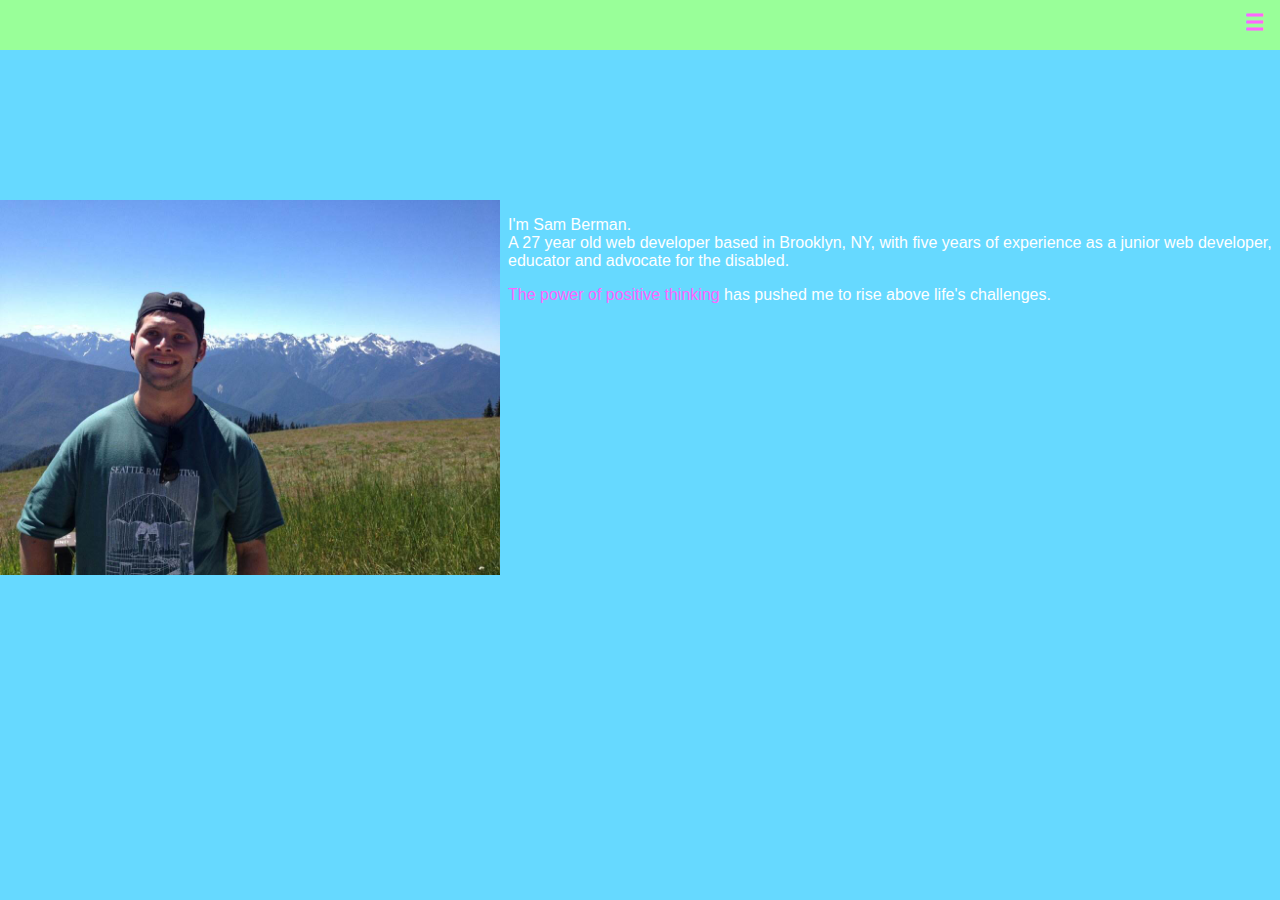
==== index.html @ e1e43909 "init commit" ====
<html>
<head>
	<title>Sam Berman's Portfolio Site</title>
	<link rel="stylesheet" href="https://maxcdn.bootstrapcdn.com/bootstrap/3.3.6/css/bootstrap.min.css" integrity="sha384-1q8mTJOASx8j1Au+a5WDVnPi2lkFfwwEAa8hDDdjZlpLegxhjVME1fgjWPGmkzs7" crossorigin="anonymous">
	<link rel="stylesheet" type="text/css" href="styles/normalize.css">
	<link rel="stylesheet" type="text/css" href="styles/main.css">
	
	<script src="https://ajax.googleapis.com/ajax/libs/jquery/2.2.4/jquery.min.js"></script>
	<script src="js/main.js"></script>
</head>
<body>
	<div id="top">
		<header>
			<button class="hamburger">&#9776;</button>
		  <button class="cross">&#735;</button>
		</header>

		<div class="menu">
	  	<ul>
		    <a href="index.html"><li>HOME</li></a>
		    <a href="projects.html"><li>PROJECTS</li></a>
		    <a href="contact.html"><li>CONTACT ME</li></a>
	  	</ul>
		</div> 
	</div>

	<div class="jumbotron" id="hello">
		<img width="500px" src="images/Hurricane_Ridge_Selfie.jpg">
		<p>I'm Sam Berman. <br>
			A 27 year old web developer based in Brooklyn, NY, with five years of experience as a junior web developer, educator and advocate for the disabled.</p>
			<p><a href="http://cerebral-posi.tumblr.com" target="_new">The power of positive thinking</a> has pushed me to rise above life's challenges.</p>
	</div>
</body>
</html>
---- styles/main.css ----
body {
  background: #66d9ff;
}

header{
	width:100%; 
	background:#99ff99; 
	height:50px; 
	line-height:50px;
}
.hamburger{
  background:none;
  position:absolute;
  top:0;
  right:0;
  line-height:45px;
  padding:0px 15px 0px 15px;
  color:#ff66ff;
  border:0;
  font-size:1.4em;
  font-weight:bold;
  cursor:pointer;
  outline:none;
  z-index:10000000000000;
}
.cross{
  background:none;
  position:absolute;
  top:0px;
  right:0;
  padding:0px 15px 0px 15px;
  color:#ff66ff;
  border:0;
  font-size:3em;
  line-height:65px;
  font-weight:bold;
  cursor:pointer;
  outline:none;
  z-index:10000000000000;
}
.menu {
  z-index:1000000; 
  font-weight:bold; 
  font-size:0.8em; 
  width:100%; 
  background:#99ff99;  
  position:absolute; 
  text-align:center;
}

.menu ul {
  margin: 0; 
  padding: 0; 
  list-style-type: none; 
  list-style-image: none;
}

.menu li {
  display: block;   
  padding:15px 0 15px 0; 
 /* border-bottom:#1d1f20 1px solid;*/
}

.menu li:hover {
  display: block;    
  background:#66d9ff; 
  padding:15px 0 15px 0; 
  /*border-bottom:#1d1f20 1px solid;*/
}

.menu ul li a { 
  text-decoration:none;  
  margin: 0px; 
  color:#fff;
}

.menu ul li a:hover {  
  color: #fff; 
  text-decoration:none;
}

.menu a {
  text-decoration:none; 
  color:#ff66ff;
  text-shadow: 2px #ff66ff;
}

.menu a:hover {
  text-decoration:none; 
  color:white;
}

#hello {
  background: #66d9ff;
  color: white;
  padding-top: 150px;
}

#hello a {
  color: #ff66ff;
  text-decoration: none;
}

#hello img {
  float: left;
  padding-right: 8px;
}

#description {
  color: white;
}

#food_roulette {
  padding-top: 32px;
}

#food_roulette a {
  text-decoration: none;
  color: white;
}

#food {
  float: left;
}

#roulette {
  color: white;
}

#info {
  color: white;
  padding-top: 50px;
  text-align: center;
}

#info a {
  color: white;
  text-decoration: none;
}
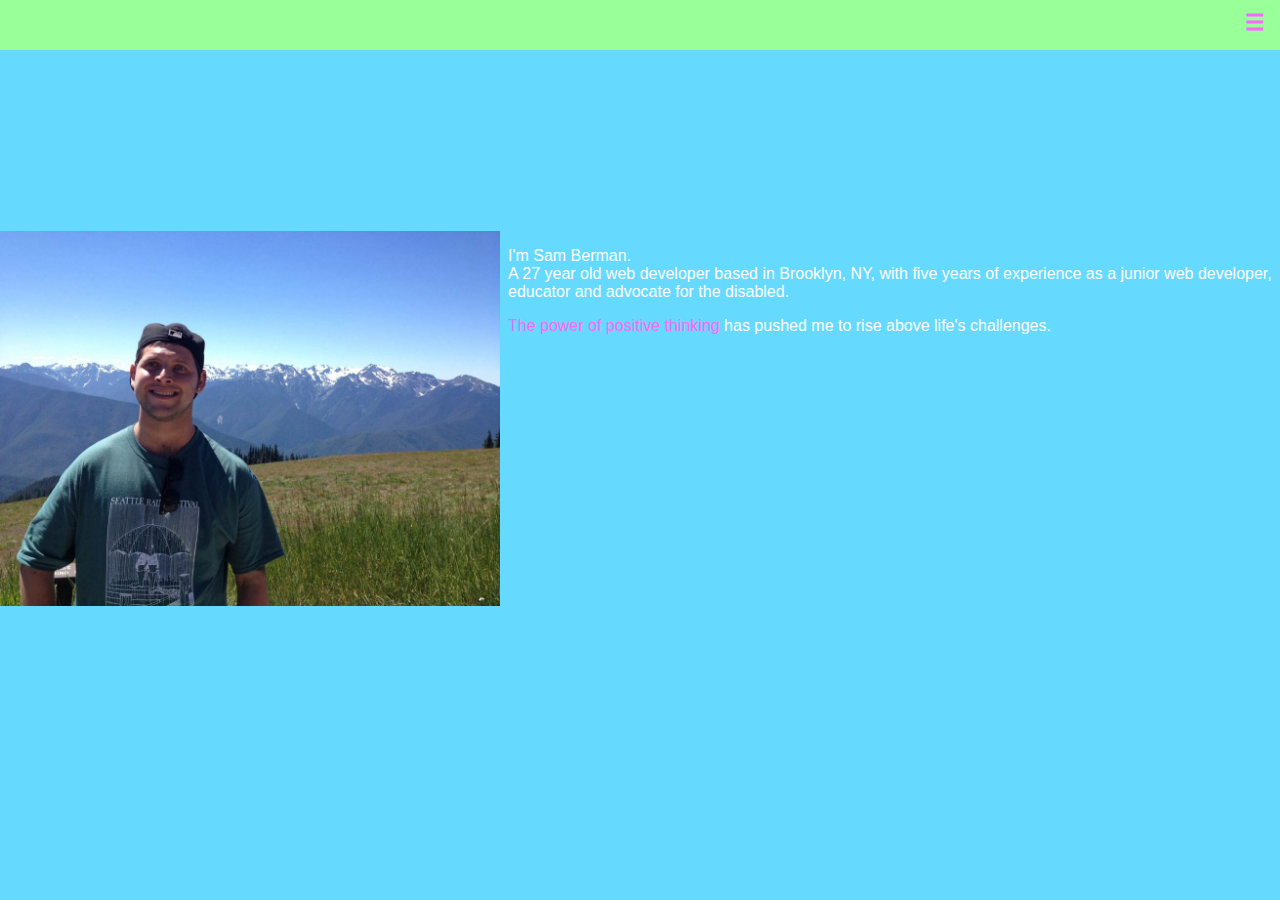
==== commit 96a9e13d: "Updating styles" ====
--- a/index.html
+++ b/index.html
@@ -20,6 +20,7 @@
 		    <a href="index.html"><li>HOME</li></a>
 		    <a href="projects.html"><li>PROJECTS</li></a>
 		    <a href="contact.html"><li>CONTACT ME</li></a>
+		    <a href="http://blog.cerebralposi.net"><li>CEREBRAL POSI BLOG</li></a>
 	  	</ul>
 		</div> 
 	</div>
@@ -28,7 +29,7 @@
 		<img width="500px" src="images/Hurricane_Ridge_Selfie.jpg">
 		<p>I'm Sam Berman. <br>
 			A 27 year old web developer based in Brooklyn, NY, with five years of experience as a junior web developer, educator and advocate for the disabled.</p>
-			<p><a href="http://cerebral-posi.tumblr.com" target="_new">The power of positive thinking</a> has pushed me to rise above life's challenges.</p>
+			<p><a href="http://blog.cerebralposi.net" target="_new">The power of positive thinking</a> has pushed me to rise above life's challenges.</p>
 	</div>
 </body>
 </html>--- a/styles/main.css
+++ b/styles/main.css
@@ -93,7 +93,7 @@
 #hello {
   background: #66d9ff;
   color: white;
-  padding-top: 150px;
+  padding-top: 181px;
 }
 
 #hello a {
@@ -129,11 +129,15 @@
 
 #info {
   color: white;
-  padding-top: 50px;
+  padding-top: 150px;
   text-align: center;
 }
 
 #info a {
   color: white;
   text-decoration: none;
+}
+
+#info a:hover {
+  color: #ff66ff;
 }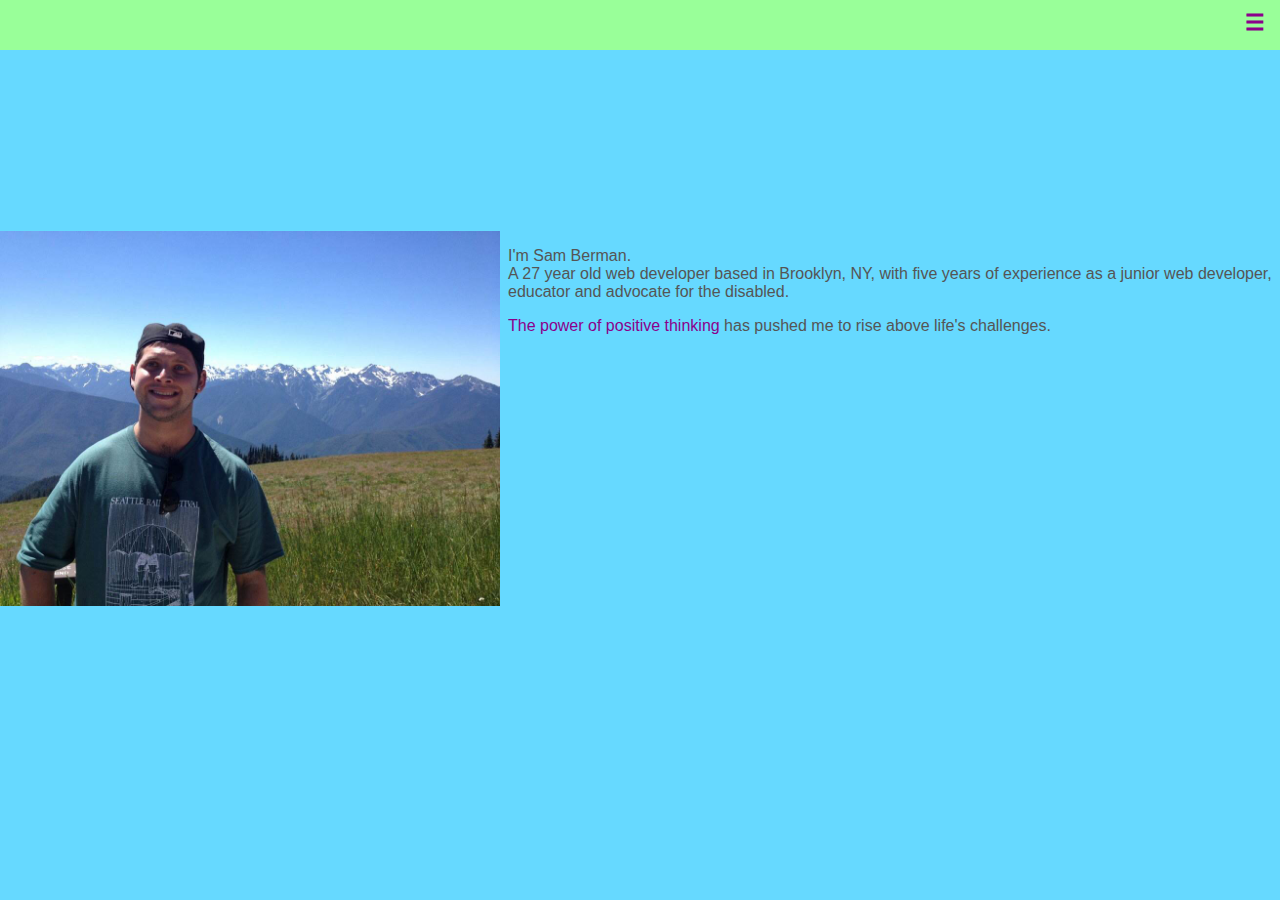
==== commit cb433aaf: "Updating styles so that site meets WCAG contrast ratio guidelines" ====
--- a/index.html
+++ b/index.html
@@ -1,4 +1,4 @@
-<html>
+<html lang="en">
 <head>
 	<title>Sam Berman's Portfolio Site</title>
 	<link rel="stylesheet" href="https://maxcdn.bootstrapcdn.com/bootstrap/3.3.6/css/bootstrap.min.css" integrity="sha384-1q8mTJOASx8j1Au+a5WDVnPi2lkFfwwEAa8hDDdjZlpLegxhjVME1fgjWPGmkzs7" crossorigin="anonymous">
@@ -26,7 +26,7 @@
 	</div>
 
 	<div class="jumbotron" id="hello">
-		<img width="500px" src="images/Hurricane_Ridge_Selfie.jpg">
+		<img src="images/Hurricane_Ridge_Selfie.jpg" alt="Sam Berman">
 		<p>I'm Sam Berman. <br>
 			A 27 year old web developer based in Brooklyn, NY, with five years of experience as a junior web developer, educator and advocate for the disabled.</p>
 			<p><a href="http://blog.cerebralposi.net" target="_new">The power of positive thinking</a> has pushed me to rise above life's challenges.</p>
--- a/styles/main.css
+++ b/styles/main.css
@@ -15,7 +15,7 @@
   right:0;
   line-height:45px;
   padding:0px 15px 0px 15px;
-  color:#ff66ff;
+  color:#8b008b;
   border:0;
   font-size:1.4em;
   font-weight:bold;
@@ -29,7 +29,7 @@
   top:0px;
   right:0;
   padding:0px 15px 0px 15px;
-  color:#ff66ff;
+  color:#8b008b;
   border:0;
   font-size:3em;
   line-height:65px;
@@ -81,33 +81,39 @@
 
 .menu a {
   text-decoration:none; 
-  color:#ff66ff;
+  color: #8b008b;
   text-shadow: 2px #ff66ff;
 }
 
 .menu a:hover {
   text-decoration:none; 
-  color:white;
+  color: #555555;
 }
 
 #hello {
   background: #66d9ff;
-  color: white;
+  color: #555555;
   padding-top: 181px;
 }
 
 #hello a {
-  color: #ff66ff;
+  color: #8b008b;
+  text-decoration: none;
+}
+
+#hello a:hover {
+  color: #555555;
   text-decoration: none;
 }
 
 #hello img {
   float: left;
   padding-right: 8px;
+  width: 500px;
 }
 
 #description {
-  color: white;
+  color: #555555;
 }
 
 #food_roulette {
@@ -116,28 +122,33 @@
 
 #food_roulette a {
   text-decoration: none;
-  color: white;
+  color: #8b008b;
+}
+
+#food_roulette a:hover {
+  text-decoration: none;
+  color: #555555;
 }
 
 #food {
   float: left;
 }
 
-#roulette {
-  color: white;
-}
-
 #info {
-  color: white;
+  color: #555555;
   padding-top: 150px;
   text-align: center;
 }
 
+#info h3 {
+  color: #8b008b;
+}
+
 #info a {
-  color: white;
+  color: #8b008b;
   text-decoration: none;
 }
 
 #info a:hover {
-  color: #ff66ff;
+  color: #555555;
 }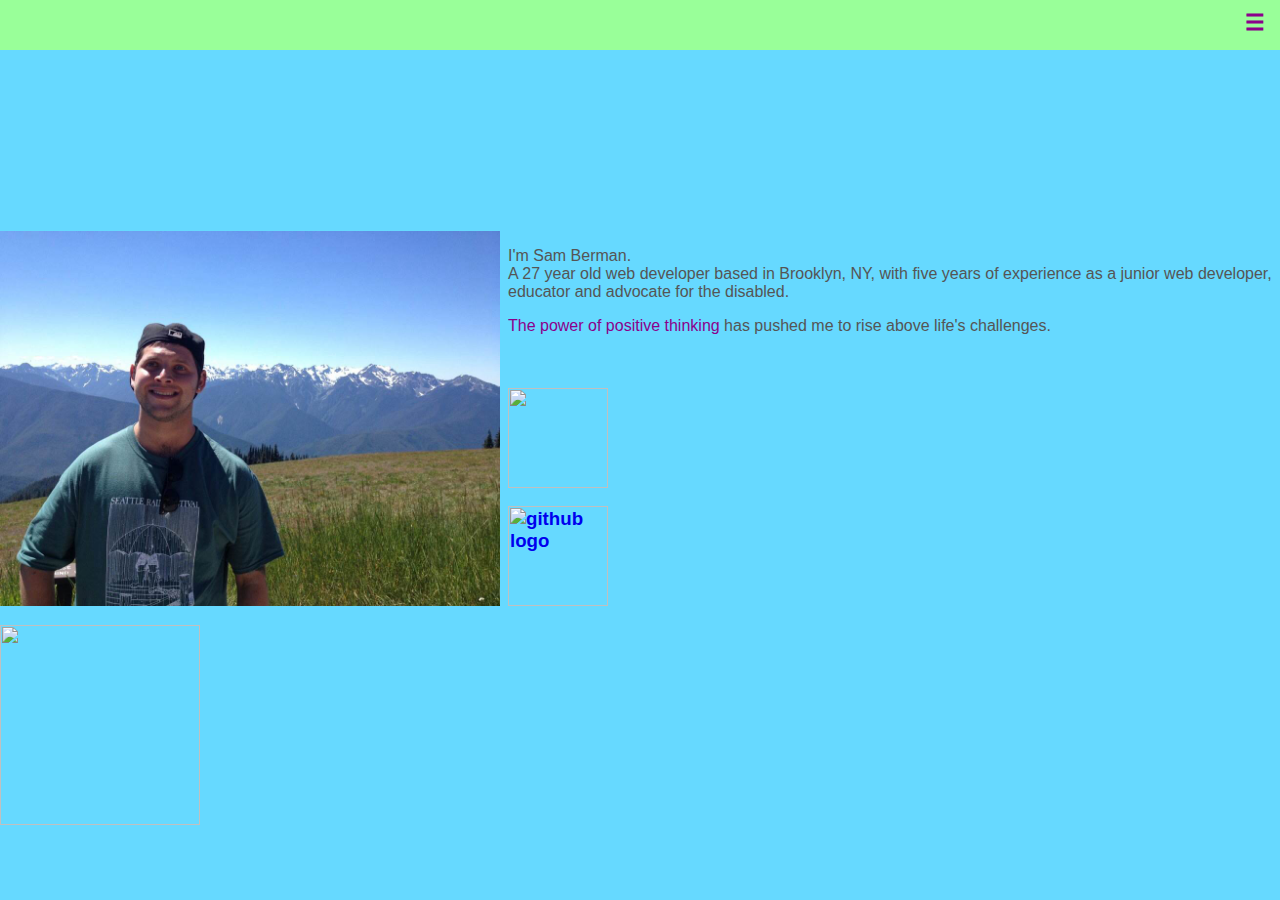
==== commit 3dc64e5a: "Updating styles, adding contact info to about page, deleting contact page" ====
--- a/index.html
+++ b/index.html
@@ -1,6 +1,7 @@
 <html lang="en">
 <head>
 	<title>Sam Berman's Portfolio Site</title>
+	<meta name="viewport" content="width=device-width, initial-scale=1">
 	<link rel="stylesheet" href="https://maxcdn.bootstrapcdn.com/bootstrap/3.3.6/css/bootstrap.min.css" integrity="sha384-1q8mTJOASx8j1Au+a5WDVnPi2lkFfwwEAa8hDDdjZlpLegxhjVME1fgjWPGmkzs7" crossorigin="anonymous">
 	<link rel="stylesheet" type="text/css" href="styles/normalize.css">
 	<link rel="stylesheet" type="text/css" href="styles/main.css">
@@ -17,19 +18,24 @@
 
 		<div class="menu">
 	  	<ul>
-		    <a href="index.html"><li>HOME</li></a>
-		    <a href="projects.html"><li>PROJECTS</li></a>
-		    <a href="contact.html"><li>CONTACT ME</li></a>
-		    <a href="http://blog.cerebralposi.net"><li>CEREBRAL POSI BLOG</li></a>
+		    <a target="_new" href="index.html"><li>HOME</li></a>
+		    <a target="_new" href="projects.html"><li>PROJECTS</li></a>
+		    <a target="_new" href="http://blog.cerebralposi.net"><li>CEREBRAL POSI BLOG</li></a>
 	  	</ul>
 		</div> 
 	</div>
 
-	<div class="jumbotron" id="hello">
+	<div class="jumbotron row" id="hello">
 		<img src="images/Hurricane_Ridge_Selfie.jpg" alt="Sam Berman">
 		<p>I'm Sam Berman. <br>
 			A 27 year old web developer based in Brooklyn, NY, with five years of experience as a junior web developer, educator and advocate for the disabled.</p>
 			<p><a href="http://blog.cerebralposi.net" target="_new">The power of positive thinking</a> has pushed me to rise above life's challenges.</p>
 	</div>
+	<br>
+	<div class="row" id="contact">
+		<div class="col-sm-4"><h3><address><a href="mailto:samadamberman@gmail.com"><img width="100px" src="http://images.clipartpanda.com/email-icon-vector-email_4096_black.png"></a></address></div>
+		<div class="col-sm-4"><h3><a href="https://github.com/samberman"><img width="100px" target="_new" alt="github logo" src="http://image.flaticon.com/icons/svg/25/25231.svg"></a></h3></div>
+		<div class="col-sm-4"><h3><a href="https://www.linkedin.com/in/bermansam"><img  width="200px" src="http://geekszine.com/wp-content/uploads/2011/11/linkedin_logo.png"></a></h3></div>
+	</div>
 </body>
 </html>--- a/styles/main.css
+++ b/styles/main.css
@@ -1,12 +1,13 @@
 body {
   background: #66d9ff;
-}
-
+  width: 100%;
+}
+/* =================== MENU ===================== */
 header{
-	width:100%; 
-	background:#99ff99; 
-	height:50px; 
-	line-height:50px;
+  width:100%; 
+  background:#99ff99; 
+  height:50px; 
+  line-height:50px;
 }
 .hamburger{
   background:none;
@@ -89,7 +90,7 @@
   text-decoration:none; 
   color: #555555;
 }
-
+/* =============== HOME/ABOUT ===================== */
 #hello {
   background: #66d9ff;
   color: #555555;
@@ -110,35 +111,129 @@
   float: left;
   padding-right: 8px;
   width: 500px;
-}
-
-#description {
-  color: #555555;
-}
-
+  max-width: 100%;
+  height: auto;
+}
+
+@media all and (max-width: 944px) and (min-width: 400px) {
+  #hello p {
+    padding-left: 22px;
+  }
+  #contact {
+    padding-left: 10px;
+  }
+}
+
+@media all and (max-width: 995px) and (min-width: 930px) {
+  #hello p {
+    width: 90%;
+  }
+}
+
+@media all and (max-width: 834px) and (min-width: 829px) {
+  #hello p {
+    width: 90%;
+  }
+}
+
+@media all and (max-width: 770px) and (min-width: 710px) {
+  #hello p {
+    width: 90%;
+  }
+}
+/* ===================PROJECTS =================== */
 #food_roulette {
-  padding-top: 32px;
+  padding-top: 30px;
 }
 
 #food_roulette a {
-  text-decoration: none;
-  color: #8b008b;
-}
-
-#food_roulette a:hover {
-  text-decoration: none;
-  color: #555555;
-}
-
-#food {
-  float: left;
-}
-
-#info {
+  color: #8b008b;
+  text-decoration: none;
+}
+
+#project1_desc {
+  color: #555555;
+}
+
+#jukebox {
+  color: #555555;
+}
+
+#jukebox h6 {
+  color: #8b008b;
+}
+
+@media all and (min-width: 945px) {
+  #descriptions {
+    float: right;
+  }
+}
+
+@media all and (max-width: 991px) {
+  #food_roulette {
+    padding-left: 70px;
+    padding-bottom: 100px;
+    width: 400px;
+  }
+
+@media all and (min-width: 1180px) {
+  #project1 {
+    text-align: center;
+    width: 75%;
+  }
+  #project2 {
+  text-align: center;
+  width: 75%;
+  }
+}
+
+  #project1_img {
+    margin-bottom: -85px;
+  }
+
+  #project2 {
+    padding-left: 40px;
+  }
+
+  #jukebox {
+    padding-left: 25px;
+    width: 400px;
+  }
+}
+
+@media all and (max-width: 1370px) and (min-width: 992px) {
+  #food_roulette {
+    padding-left: 152px;
+  }
+}
+
+@media all and (max-width: 1920px) and (min-width: 946px) {
+  #descriptions {
+    float: none;
+  }
+}
+
+@media all and (max-width: 944px) and (min-width: 400px) {
+  #wrapper {
+    text-align: left;
+  }
+
+  #descriptions {
+    float: left;
+    position: absolute;
+    width: 250px;
+  }
+
+  #description {
+    width: 200px;
+  }
+}
+/* ==================== CONTACT ==================== */
+/*#info {
   color: #555555;
   padding-top: 150px;
   text-align: center;
-}
+}*/
 
 #info h3 {
   color: #8b008b;
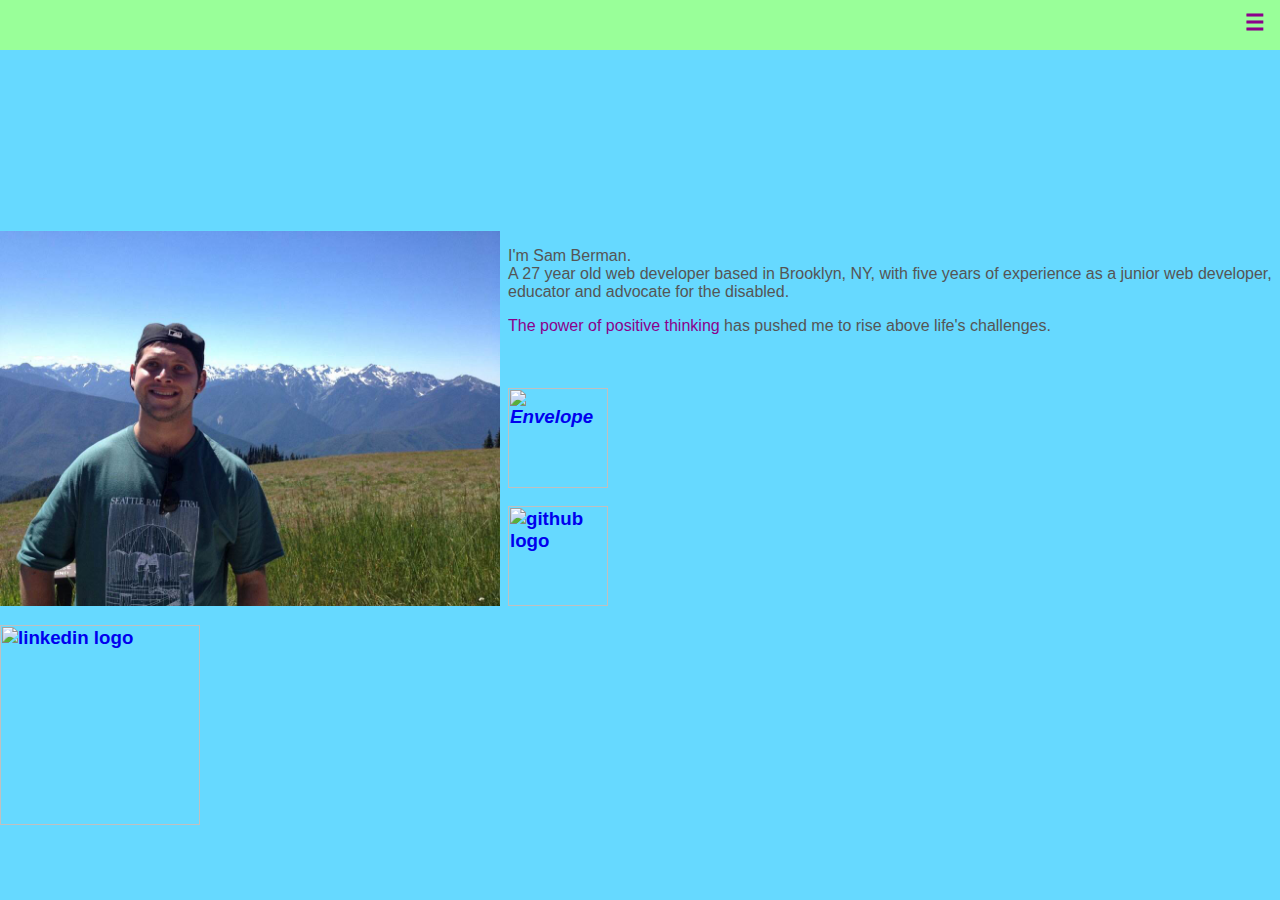
==== commit b2f79795: "Adding image alternatives" ====
--- a/index.html
+++ b/index.html
@@ -33,9 +33,9 @@
 	</div>
 	<br>
 	<div class="row" id="contact">
-		<div class="col-sm-4"><h3><address><a href="mailto:samadamberman@gmail.com"><img width="100px" src="http://images.clipartpanda.com/email-icon-vector-email_4096_black.png"></a></address></div>
+		<div class="col-sm-4"><h3><address><a href="mailto:samadamberman@gmail.com"><img width="100px" src="http://images.clipartpanda.com/email-icon-vector-email_4096_black.png" target="_new" alt="Envelope"></a></address></div>
 		<div class="col-sm-4"><h3><a href="https://github.com/samberman"><img width="100px" target="_new" alt="github logo" src="http://image.flaticon.com/icons/svg/25/25231.svg"></a></h3></div>
-		<div class="col-sm-4"><h3><a href="https://www.linkedin.com/in/bermansam"><img  width="200px" src="http://geekszine.com/wp-content/uploads/2011/11/linkedin_logo.png"></a></h3></div>
+		<div class="col-sm-4"><h3><a href="https://www.linkedin.com/in/bermansam"><img  width="200px" src="http://geekszine.com/wp-content/uploads/2011/11/linkedin_logo.png" target="_new" alt="linkedin logo"></a></h3></div>
 	</div>
 </body>
 </html>--- a/styles/main.css
+++ b/styles/main.css
@@ -205,6 +205,10 @@
   #food_roulette {
     padding-left: 152px;
   }
+
+  #jukebox {
+    padding-left: 152px;
+  }
 }
 
 @media all and (max-width: 1920px) and (min-width: 946px) {
